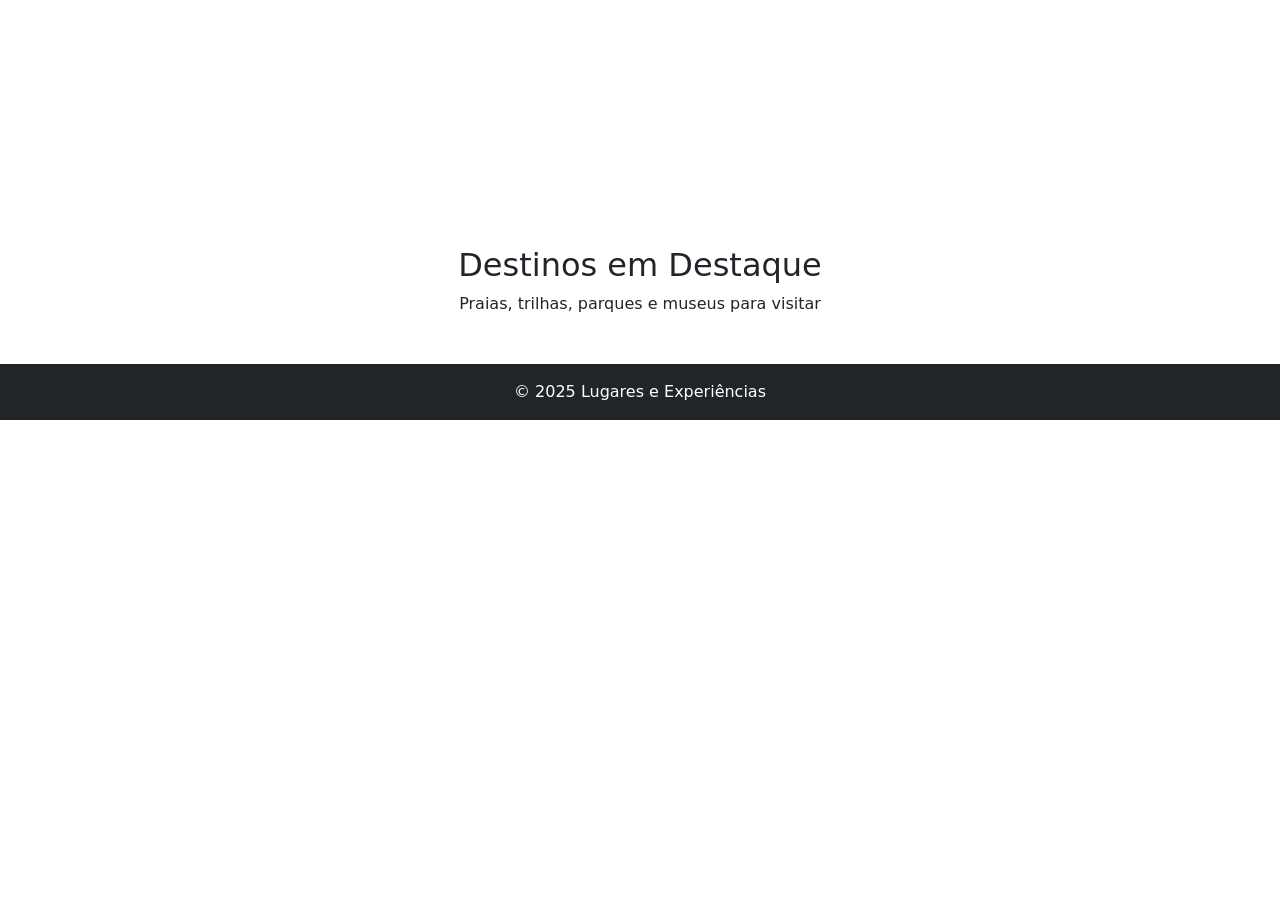
==== public/index.html @ b9b314b3 "alterações" ====
<!DOCTYPE html>
<html lang="pt-BR">
<head>
  <meta charset="utf-8">
  <meta name="viewport" content="width=device-width,initial-scale=1">
  <title>Lugares e Experiências</title>
  <link href="https://cdn.jsdelivr.net/npm/bootstrap@5.3.2/dist/css/bootstrap.min.css" rel="stylesheet">
  <link rel="stylesheet" href="styles.css">
</head>
<body>
  <header class="site-header text-white text-center py-5 bg-gradient">
    <div class="container">
      <h1>Lugares e Experiências</h1>
      <p class="lead">Descubra destinos naturais e culturais</p>
    </div>
  </header>
  <main class="container my-5">
    <section class="mb-4 text-center">
      <h2 class="mb-2">Destinos em Destaque</h2>
      <p>Praias, trilhas, parques e museus para visitar</p>
    </section>
    <section id="lista-lugares" class="row g-4"></section>
  </main>
  <footer class="site-footer text-white text-center py-3 bg-dark">
    <div class="container">© 2025 Lugares e Experiências</div>
  </footer>
  <script src="app.js"></script>
  <script src="https://cdn.jsdelivr.net/npm/bootstrap@5.3.2/dist/js/bootstrap.bundle.min.js"></script>
</body>
</html>
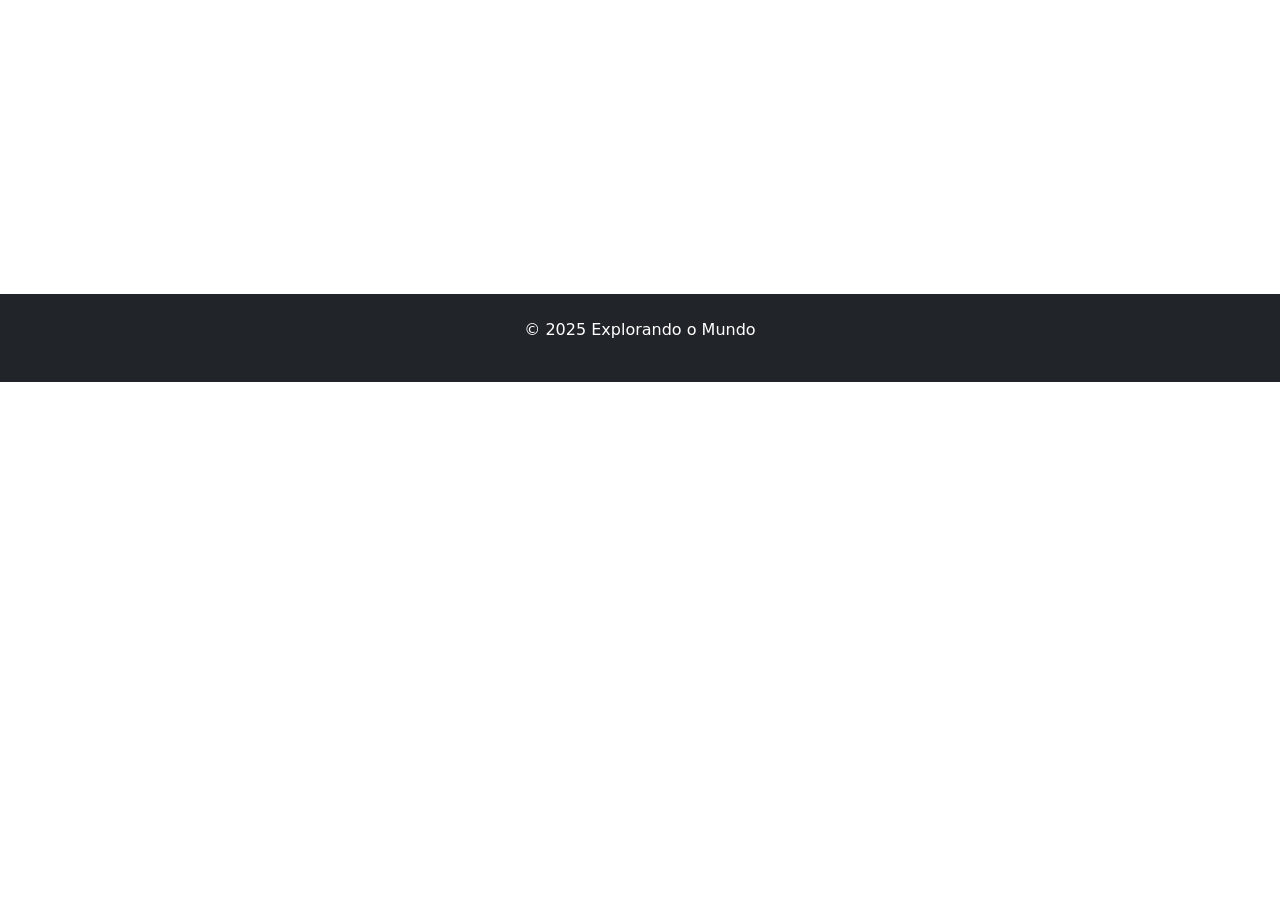
==== commit 0d6dd469: "alterações" ====
--- a/public/index.html
+++ b/public/index.html
@@ -1,30 +1,26 @@
 <!DOCTYPE html>
-<html lang="pt-BR">
+<html lang="pt-br">
 <head>
-  <meta charset="utf-8">
-  <meta name="viewport" content="width=device-width,initial-scale=1">
-  <title>Lugares e Experiências</title>
+  <meta charset="UTF-8">
+  <meta name="viewport" content="width=device-width, initial-scale=1.0">
+  <title>Explorando o Mundo</title>
   <link href="https://cdn.jsdelivr.net/npm/bootstrap@5.3.2/dist/css/bootstrap.min.css" rel="stylesheet">
-  <link rel="stylesheet" href="styles.css">
+  <link rel="stylesheet" href="../css/styles.css">
 </head>
 <body>
-  <header class="site-header text-white text-center py-5 bg-gradient">
-    <div class="container">
-      <h1>Lugares e Experiências</h1>
-      <p class="lead">Descubra destinos naturais e culturais</p>
-    </div>
+  <header class="text-center text-white py-5 bg-gradient">
+    <h1>Explorando o Mundo</h1>
+    <p class="lead">Descubra destinos incríveis e viva experiências únicas</p>
   </header>
-  <main class="container my-5">
-    <section class="mb-4 text-center">
-      <h2 class="mb-2">Destinos em Destaque</h2>
-      <p>Praias, trilhas, parques e museus para visitar</p>
-    </section>
-    <section id="lista-lugares" class="row g-4"></section>
+
+  <main class="container py-5">
+    <div id="destinos" class="row g-4"></div>
   </main>
-  <footer class="site-footer text-white text-center py-3 bg-dark">
-    <div class="container">© 2025 Lugares e Experiências</div>
+
+  <footer class="text-center text-white py-4 bg-dark">
+    <p>© 2025 Explorando o Mundo</p>
   </footer>
-  <script src="app.js"></script>
-  <script src="https://cdn.jsdelivr.net/npm/bootstrap@5.3.2/dist/js/bootstrap.bundle.min.js"></script>
+
+  <script src="../js/app.js"></script>
 </body>
 </html>
